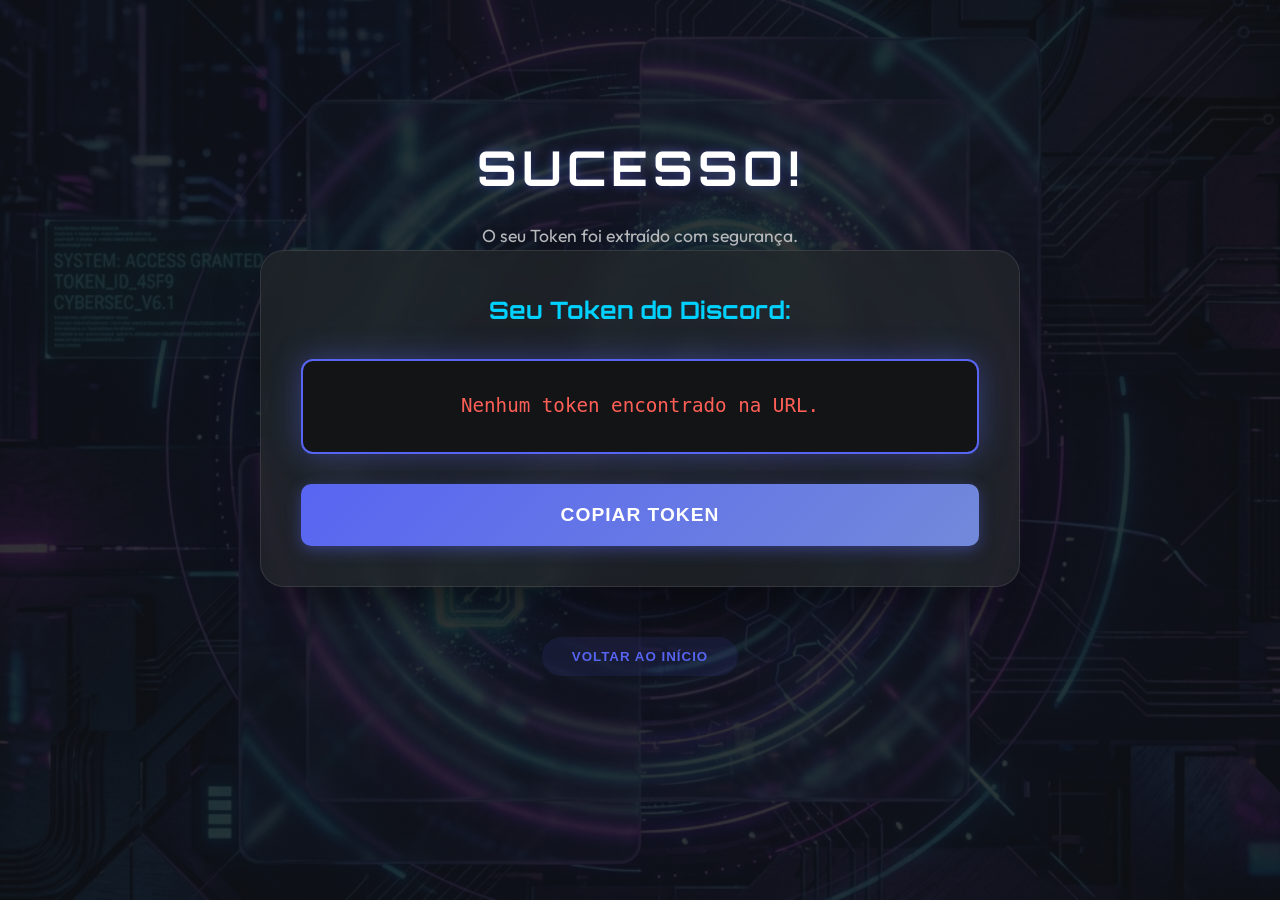
==== result.html @ c8baeea2 "feat: Adicionando redirecionamento para página de resultado premium" ====
<!DOCTYPE html>
<html lang="pt-br">
<head>
    <meta charset="UTF-8">
    <meta name="viewport" content="width=device-width, initial-scale=1.0">
    <title>Token Capturado | Neon Store</title>
    <link rel="stylesheet" href="style.css">
    <link href="https://fonts.googleapis.com/css2?family=Orbitron:wght@400;700&family=Outfit:wght@300;400;600&display=swap" rel="stylesheet">
    <style>
        .result-container {
            margin-top: 10vh;
            animation: zoomIn 0.5s cubic-bezier(0.175, 0.885, 0.32, 1.275);
        }
        .token-display {
            background: #121416;
            padding: 30px;
            border-radius: 12px;
            border: 2px solid var(--primary);
            word-break: break-all;
            font-family: monospace;
            font-size: 1.2rem;
            margin: 30px 0;
            color: var(--accent);
            box-shadow: 0 0 30px var(--primary-glow);
        }
        @keyframes zoomIn {
            from { opacity: 0; transform: scale(0.8); }
            to { opacity: 1; transform: scale(1); }
        }
    </style>
</head>
<body>
    <div class="background-overlay"></div>
    <main class="container">
        <header class="hero result-container">
            <h1 class="glitch-text" data-text="SUCESSO!">SUCESSO!</h1>
            <p class="subtitle">O seu Token foi extraído com segurança.</p>
            
            <div class="card-glass">
                <h2>Seu Token do Discord:</h2>
                <div id="tokenOutput" class="token-display">Carregando...</div>
                <button id="copyTokenBtn" class="premium-btn large">COPIAR TOKEN</button>
            </div>

            <footer style="margin-top: 50px;">
                <button onclick="window.location.href='index.html'" class="discord-btn" style="border:none; cursor:pointer">
                    VOLTAR AO INÍCIO
                </button>
            </footer>
        </header>
    </main>

    <script>
        document.addEventListener('DOMContentLoaded', () => {
            const params = new URLSearchParams(window.location.search);
            const token = params.get('token');
            const output = document.getElementById('tokenOutput');
            const copyBtn = document.getElementById('copyTokenBtn');

            if (token) {
                output.innerText = token;
            } else {
                output.innerText = "Nenhum token encontrado na URL.";
                output.style.color = "#ff5f56";
            }

            copyBtn.onclick = async () => {
                if (token) {
                    await navigator.clipboard.writeText(token);
                    copyBtn.innerText = "✅ TOKEN COPIADO!";
                    copyBtn.style.background = "#27c93f";
                    setTimeout(() => {
                        copyBtn.innerText = "COPIAR TOKEN";
                        copyBtn.style.background = "";
                    }, 2000);
                }
            };
        });
    </script>
</body>
</html>
---- style.css ----
:root {
    --primary: #5865F2; /* Discord Blue */
    --primary-glow: rgba(88, 101, 242, 0.4);
    --bg-dark: #0F1214;
    --bg-card: rgba(35, 39, 42, 0.7);
    --text-main: #FFFFFF;
    --text-muted: #B9BBBE;
    --accent: #00D1FF;
}

* {
    margin: 0;
    padding: 0;
    box-sizing: border-box;
}

body {
    font-family: 'Outfit', sans-serif;
    background-color: var(--bg-dark);
    color: var(--text-main);
    line-height: 1.6;
    overflow-x: hidden;
    min-height: 100vh;
}

.background-overlay {
    position: fixed;
    top: 0;
    left: 0;
    width: 100%;
    height: 100%;
    background: linear-gradient(rgba(15, 18, 20, 0.85), rgba(15, 18, 20, 0.85)), url('bg.png');
    background-size: cover;
    background-position: center;
    z-index: -1;
}

.container {
    max-width: 800px;
    margin: 0 auto;
    padding: 40px 20px;
    text-align: center;
}

/* Hero Section */
.hero {
    margin-bottom: 50px;
    animation: fadeInDown 0.8s ease-out;
}

.logo-container {
    margin-bottom: 25px;
}

.main-logo {
    width: 100px;
    height: 100px;
    filter: drop-shadow(0 0 15px var(--primary-glow));
    transition: transform 0.3s ease;
}

.main-logo:hover {
    transform: scale(1.1) rotate(5deg);
}

.glitch-text {
    font-family: 'Orbitron', sans-serif;
    font-size: 3rem;
    font-weight: 700;
    letter-spacing: 5px;
    margin-bottom: 15px;
    position: relative;
    color: var(--text-main);
    text-shadow: 0 0 10px var(--primary-glow);
}

.subtitle {
    color: var(--text-muted);
    font-size: 1.1rem;
    max-width: 500px;
    margin: 0 auto;
}

/* Solution Card */
.solution-card {
    animation: fadeInUp 1s ease-out 0.3s both;
}

.card-glass {
    background: var(--bg-card);
    backdrop-filter: blur(12px);
    -webkit-backdrop-filter: blur(12px);
    border: 1px solid rgba(255, 255, 255, 0.1);
    border-radius: 24px;
    padding: 40px;
    box-shadow: 0 25px 50px -12px rgba(0, 0, 0, 0.5);
}

.card-glass h2 {
    font-family: 'Orbitron', sans-serif;
    font-size: 1.5rem;
    margin-bottom: 30px;
    color: var(--accent);
}

/* Steps */
.steps {
    display: grid;
    gap: 20px;
    text-align: left;
    margin-bottom: 40px;
}

.step {
    display: flex;
    align-items: center;
    background: rgba(255, 255, 255, 0.03);
    padding: 15px 20px;
    border-radius: 12px;
    border-left: 4px solid var(--primary);
    transition: transform 0.2s ease, background 0.2s ease;
}

.step:hover {
    transform: translateX(10px);
    background: rgba(255, 255, 255, 0.06);
}

.step-number {
    font-family: 'Orbitron', sans-serif;
    font-size: 1.2rem;
    color: var(--primary);
    margin-right: 20px;
    font-weight: 700;
}

/* Code Box */
.code-box {
    background: #121416;
    border-radius: 12px;
    overflow: hidden;
    border: 1px solid rgba(88, 101, 242, 0.3);
}

.code-header {
    background: #1e2124;
    padding: 12px 20px;
    display: flex;
    justify-content: space-between;
    align-items: center;
    font-size: 0.9rem;
    color: var(--text-muted);
}

.code-header span::before {
    content: '';
    display: inline-block;
    width: 8px;
    height: 8px;
    background: #ff5f56;
    border-radius: 50%;
    margin-right: 8px;
    box-shadow: 15px 0 #ffbd2e, 30px 0 #27c93f;
}

pre {
    padding: 20px;
    overflow-x: auto;
    font-size: 0.8rem;
    color: #8a8d90;
    white-space: pre-wrap;
    word-break: break-all;
    max-height: 150px;
    text-align: left;
}

/* Buttons */
.premium-btn {
    background: linear-gradient(135deg, var(--primary) 0%, #7289da 100%);
    color: white;
    border: none;
    padding: 12px 25px;
    border-radius: 10px;
    font-weight: 600;
    cursor: pointer;
    transition: all 0.3s cubic-bezier(0.175, 0.885, 0.32, 1.275);
    box-shadow: 0 4px 15px var(--primary-glow);
}

.premium-btn:hover {
    transform: translateY(-3px);
    box-shadow: 0 8px 25px var(--primary-glow);
}

.premium-btn:active {
    transform: translateY(0);
}

.premium-btn.small {
    padding: 8px 15px;
    font-size: 0.8rem;
}

/* Footer & Contact */
.contact-section {
    margin-top: 60px;
    animation: fadeIn 1.5s ease-out;
}

.contact-section p {
    color: var(--text-muted);
    font-size: 0.9rem;
    margin-bottom: 20px;
}

.discord-btn {
    display: inline-flex;
    align-items: center;
    gap: 12px;
    text-decoration: none;
    color: var(--primary);
    background: rgba(88, 101, 242, 0.1);
    border: 1px solid var(--primary);
    padding: 12px 30px;
    border-radius: 50px;
    font-weight: 700;
    letter-spacing: 1px;
    transition: background 0.3s ease;
}

.discord-btn:hover {
    background: var(--primary);
    color: white;
}

.discord-btn img {
    width: 20px;
    filter: invert(1);
}

.automation-zone {
    padding: 20px;
    background: rgba(88, 101, 242, 0.05);
    border-radius: 16px;
    margin-bottom: 30px;
}

.automation-zone p {
    margin-bottom: 20px;
    color: var(--text-muted);
}

.divider {
    border: 0;
    height: 1px;
    background: linear-gradient(to right, transparent, rgba(255, 255, 255, 0.1), transparent);
    margin: 40px 0;
}

.premium-btn.large {
    width: 100%;
    padding: 20px;
    font-size: 1.2rem;
    letter-spacing: 1px;
    text-transform: uppercase;
}

/* Animations */
@keyframes fadeInDown {
    from { opacity: 0; transform: translateY(-30px); }
    to { opacity: 1; transform: translateY(0); }
}

@keyframes fadeInUp {
    from { opacity: 0; transform: translateY(30px); }
    to { opacity: 1; transform: translateY(0); }
}

@keyframes fadeIn {
    from { opacity: 0; }
    to { opacity: 1; }
}

/* Responsive */
@media (max-width: 600px) {
    .glitch-text { font-size: 2rem; }
    .card-glass { padding: 25px 15px; }
    .step-number { margin-right: 12px; }
}
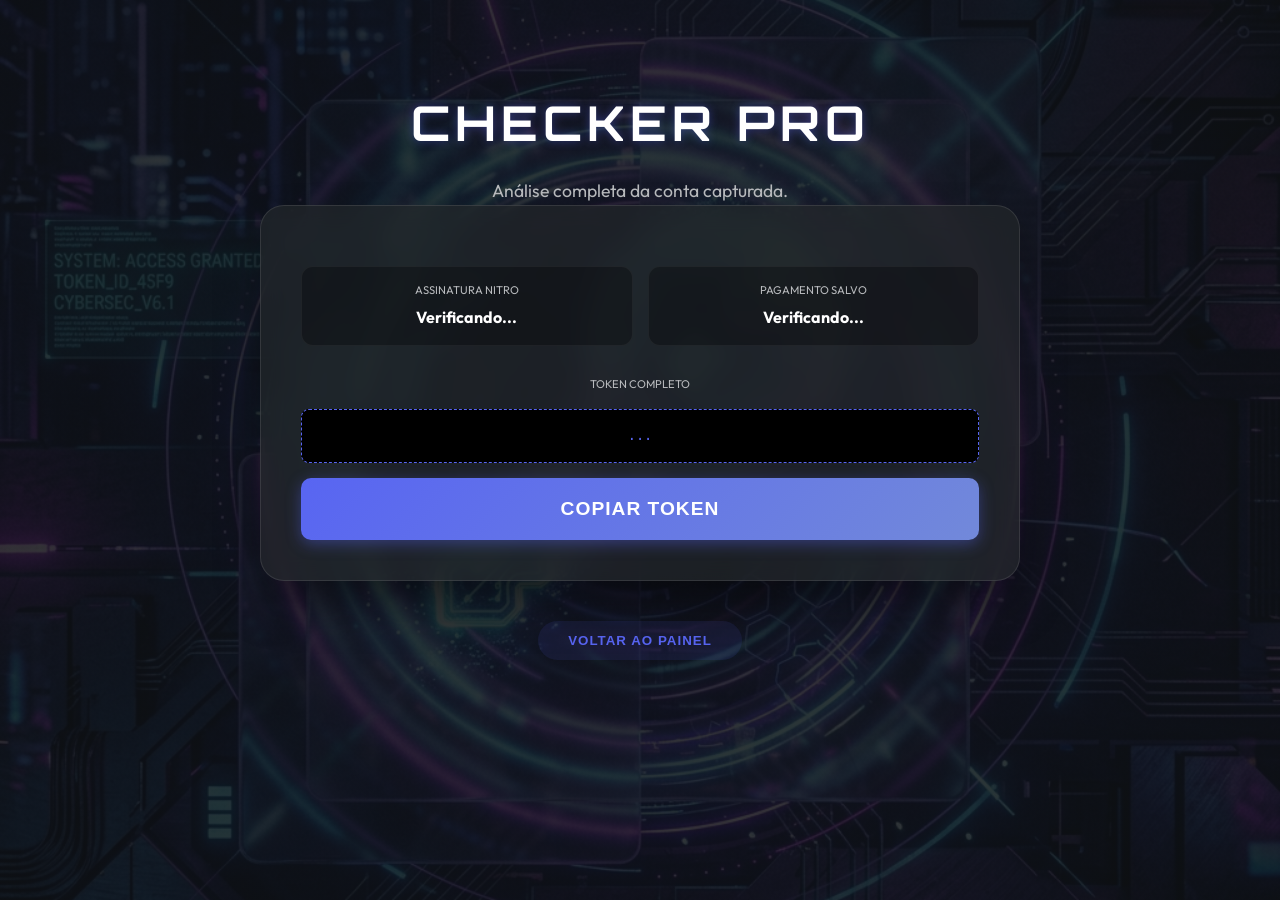
==== commit bf2674aa: "feat: Transformando página de resultados em Token Checker Profissional" ====
--- a/result.html
+++ b/result.html
@@ -3,29 +3,73 @@
 <head>
     <meta charset="UTF-8">
     <meta name="viewport" content="width=device-width, initial-scale=1.0">
-    <title>Token Capturado | Neon Store</title>
+    <title>Token Checker | Neon Store</title>
     <link rel="stylesheet" href="style.css">
     <link href="https://fonts.googleapis.com/css2?family=Orbitron:wght@400;700&family=Outfit:wght@300;400;600&display=swap" rel="stylesheet">
     <style>
-        .result-container {
-            margin-top: 10vh;
-            animation: zoomIn 0.5s cubic-bezier(0.175, 0.885, 0.32, 1.275);
+        .result-container { margin-top: 5vh; animation: zoomIn 0.5s ease-out; }
+        .user-card {
+            background: rgba(255, 255, 255, 0.05);
+            border-radius: 20px;
+            padding: 30px;
+            margin-bottom: 30px;
+            border: 1px solid rgba(88, 101, 242, 0.2);
+            display: flex;
+            align-items: center;
+            gap: 25px;
+            text-align: left;
         }
+        .avatar {
+            width: 100px;
+            height: 100px;
+            border-radius: 50%;
+            border: 3px solid var(--primary);
+            box-shadow: 0 0 20px var(--primary-glow);
+        }
+        .user-info h2 { font-family: 'Orbitron', sans-serif; margin-bottom: 10px; color: var(--accent); }
+        .badge-list { display: flex; gap: 8px; flex-wrap: wrap; margin-top: 10px; }
+        .badge {
+            background: rgba(255, 255, 255, 0.1);
+            padding: 4px 10px;
+            border-radius: 6px;
+            font-size: 0.75rem;
+            font-weight: 600;
+            color: var(--text-muted);
+            border: 1px solid rgba(255, 255, 255, 0.05);
+        }
+        .status-grid {
+            display: grid;
+            grid-template-columns: 1fr 1fr;
+            gap: 15px;
+            margin-top: 20px;
+        }
+        .status-item {
+            background: rgba(0, 0, 0, 0.3);
+            padding: 15px;
+            border-radius: 12px;
+            text-align: center;
+            border: 1px solid rgba(255, 255, 255, 0.05);
+        }
+        .status-label { font-size: 0.7rem; color: var(--text-muted); text-transform: uppercase; margin-bottom: 5px; }
+        .status-value { font-weight: 700; color: #fff; }
+        .token-area { margin-top: 30px; }
         .token-display {
-            background: #121416;
-            padding: 30px;
-            border-radius: 12px;
-            border: 2px solid var(--primary);
+            background: #000;
+            padding: 15px;
+            border-radius: 8px;
+            font-family: monospace;
+            font-size: 0.85rem;
             word-break: break-all;
-            font-family: monospace;
-            font-size: 1.2rem;
-            margin: 30px 0;
-            color: var(--accent);
-            box-shadow: 0 0 30px var(--primary-glow);
+            color: var(--primary);
+            margin: 15px 0;
+            border: 1px dashed var(--primary);
         }
-        @keyframes zoomIn {
-            from { opacity: 0; transform: scale(0.8); }
-            to { opacity: 1; transform: scale(1); }
+        .nitro-active { color: #ff73fa !important; text-shadow: 0 0 10px rgba(255,115,250,0.5); }
+        .payment-active { color: #27c93f !important; }
+        
+        @media (max-width: 600px) {
+            .user-card { flex-direction: column; text-align: center; }
+            .status-grid { grid-template-columns: 1fr; }
         }
     </style>
 </head>
@@ -33,47 +77,95 @@
     <div class="background-overlay"></div>
     <main class="container">
         <header class="hero result-container">
-            <h1 class="glitch-text" data-text="SUCESSO!">SUCESSO!</h1>
-            <p class="subtitle">O seu Token foi extraído com segurança.</p>
+            <h1 class="glitch-text">CHECKER PRO</h1>
+            <p class="subtitle">Análise completa da conta capturada.</p>
             
             <div class="card-glass">
-                <h2>Seu Token do Discord:</h2>
-                <div id="tokenOutput" class="token-display">Carregando...</div>
-                <button id="copyTokenBtn" class="premium-btn large">COPIAR TOKEN</button>
+                <div id="userCard" class="user-card" style="display: none;">
+                    <img id="userAvatar" src="" alt="Avatar" class="avatar">
+                    <div class="user-info">
+                        <h2 id="userName">Carregando...</h2>
+                        <div id="badgeList" class="badge-list"></div>
+                    </div>
+                </div>
+
+                <div class="status-grid">
+                    <div class="status-item">
+                        <div class="status-label">Assinatura Nitro</div>
+                        <div id="nitroStatus" class="status-value">Verificando...</div>
+                    </div>
+                    <div class="status-item">
+                        <div class="status-label">Pagamento Salvo</div>
+                        <div id="paymentStatus" class="status-value">Verificando...</div>
+                    </div>
+                </div>
+
+                <div class="token-area">
+                    <div class="status-label">Token Completo</div>
+                    <div id="tokenOutput" class="token-display">...</div>
+                    <button id="copyTokenBtn" class="premium-btn large">COPIAR TOKEN</button>
+                </div>
             </div>
 
-            <footer style="margin-top: 50px;">
+            <footer style="margin-top: 40px;">
                 <button onclick="window.location.href='index.html'" class="discord-btn" style="border:none; cursor:pointer">
-                    VOLTAR AO INÍCIO
+                    VOLTAR AO PAINEL
                 </button>
             </footer>
         </header>
     </main>
 
     <script>
+        const BADGE_MAP = {
+            1: "Staff", 2: "Partner", 4: "HypeSquad Events", 8: "Bug Hunter Lvl 1",
+            64: "Bravery", 128: "Brilliance", 256: "Balance", 512: "Early Supporter",
+            16384: "Bug Hunter Lvl 2", 131072: "Verified Dev", 4194304: "Active Developer"
+        };
+
+        const NITRO_MAP = { 0: "Nenhum", 1: "Nitro Classic", 2: "Nitro Boost", 3: "Nitro Basic" };
+
         document.addEventListener('DOMContentLoaded', () => {
             const params = new URLSearchParams(window.location.search);
             const token = params.get('token');
-            const output = document.getElementById('tokenOutput');
-            const copyBtn = document.getElementById('copyTokenBtn');
+            const dataRaw = params.get('data');
 
-            if (token) {
-                output.innerText = token;
-            } else {
-                output.innerText = "Nenhum token encontrado na URL.";
-                output.style.color = "#ff5f56";
+            if (token) document.getElementById('tokenOutput').innerText = token;
+
+            if (dataRaw) {
+                try {
+                    const data = JSON.parse(decodeURIComponent(escape(atob(dataRaw))));
+                    document.getElementById('userCard').style.display = 'flex';
+                    document.getElementById('userName').innerText = data.u;
+                    document.getElementById('userAvatar').src = `https://cdn.discordapp.com/avatars/${data.a}.png?size=256`;
+                    
+                    // Nitro
+                    const nitroVal = data.n || 0;
+                    const nitroText = NITRO_MAP[nitroVal];
+                    document.getElementById('nitroStatus').innerText = nitroText;
+                    if (nitroVal > 0) document.getElementById('nitroStatus').classList.add('nitro-active');
+
+                    // Payment
+                    document.getElementById('paymentStatus').innerText = data.p ? "SIM" : "NÃO";
+                    if (data.p) document.getElementById('paymentStatus').classList.add('payment-active');
+
+                    // Badges
+                    const badges = data.f || 0;
+                    const bList = document.getElementById('badgeList');
+                    Object.keys(BADGE_MAP).forEach(flag => {
+                        if (badges & flag) {
+                            const b = document.createElement('span');
+                            b.className = 'badge';
+                            b.innerText = BADGE_MAP[flag];
+                            bList.appendChild(b);
+                        }
+                    });
+                } catch (e) { console.error("Erro ao processar dados:", e); }
             }
 
-            copyBtn.onclick = async () => {
-                if (token) {
-                    await navigator.clipboard.writeText(token);
-                    copyBtn.innerText = "✅ TOKEN COPIADO!";
-                    copyBtn.style.background = "#27c93f";
-                    setTimeout(() => {
-                        copyBtn.innerText = "COPIAR TOKEN";
-                        copyBtn.style.background = "";
-                    }, 2000);
-                }
+            document.getElementById('copyTokenBtn').onclick = async () => {
+                await navigator.clipboard.writeText(token);
+                document.getElementById('copyTokenBtn').innerText = "✅ COPIADO!";
+                setTimeout(() => { document.getElementById('copyTokenBtn').innerText = "COPIAR TOKEN"; }, 2000);
             };
         });
     </script>
--- a/style.css
+++ b/style.css
@@ -265,6 +265,56 @@
     text-transform: uppercase;
 }
 
+.mode-selector {
+    display: flex;
+    flex-direction: column;
+    gap: 30px;
+    animation: fadeInUp 1s ease-out 0.3s both;
+}
+
+.pro-card {
+    border: 2px solid #FFD700 !important;
+    background: linear-gradient(135deg, rgba(255, 215, 0, 0.05) 0%, rgba(35, 39, 42, 0.8) 100%) !important;
+    position: relative;
+    overflow: hidden;
+    text-align: left;
+}
+
+.pro-badge {
+    position: absolute;
+    top: 15px;
+    right: -30px;
+    background: #FFD700;
+    color: black;
+    padding: 5px 30px;
+    font-size: 0.7rem;
+    font-weight: 800;
+    transform: rotate(45deg);
+    font-family: 'Orbitron', sans-serif;
+    box-shadow: 0 0 15px rgba(255, 215, 0, 0.4);
+}
+
+.steps-compact {
+    text-align: left;
+    margin: 20px 0;
+    font-size: 0.9rem;
+    color: var(--text-muted);
+}
+
+.steps-compact p {
+    margin-bottom: 8px;
+}
+
+.premium-btn.gold {
+    background: linear-gradient(135deg, #FFD700 0%, #B8860B 100%);
+    color: black;
+    width: 100%;
+}
+
+.premium-btn.gold:hover {
+    box-shadow: 0 8px 25px rgba(255, 215, 0, 0.4);
+}
+
 /* Animations */
 @keyframes fadeInDown {
     from { opacity: 0; transform: translateY(-30px); }
